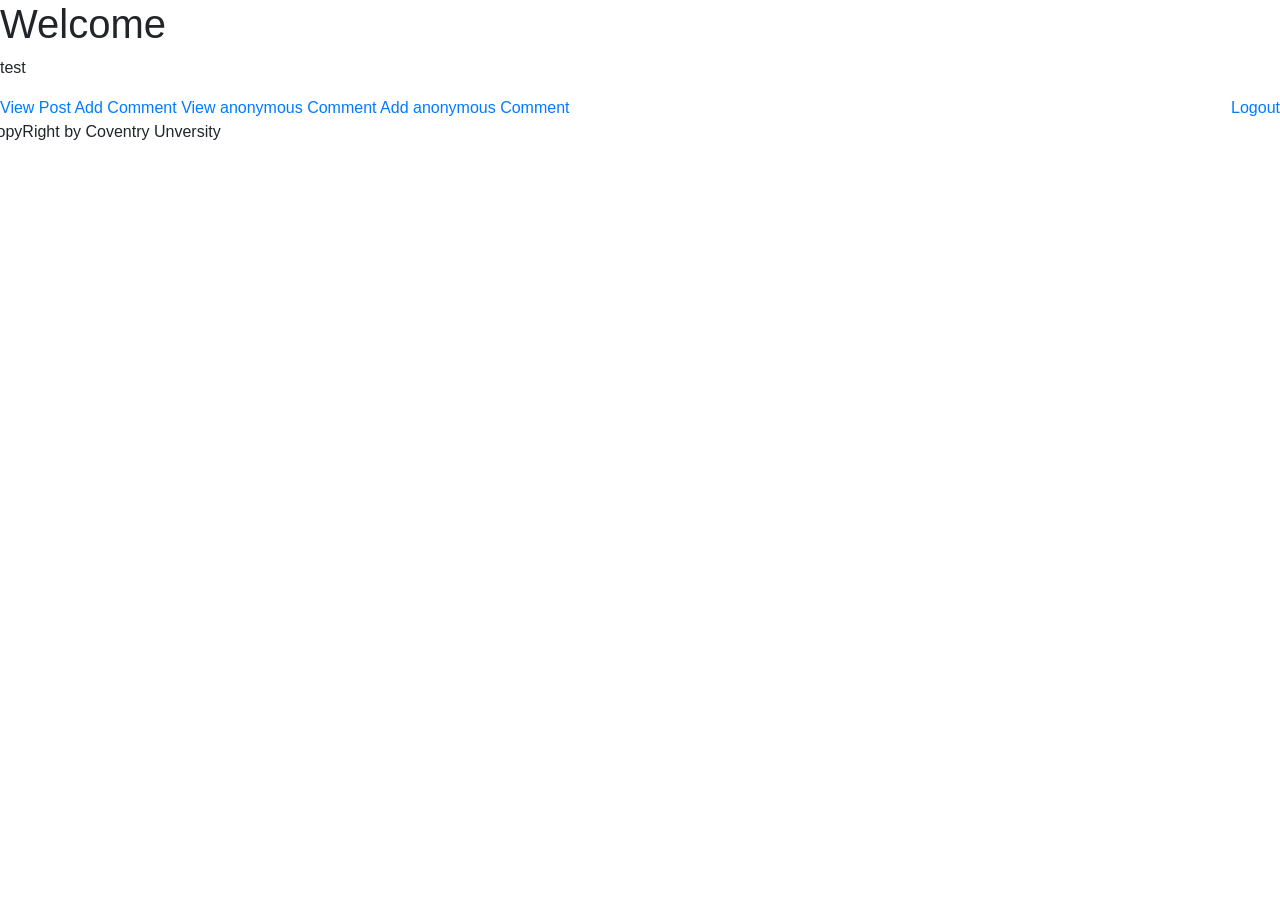
==== View/ViewAnonymous.html @ f4733b29 "Foruth commit" ====
<!DOCTYPE html>
<html>
<head>

<link rel="stylesheet" href="https://stackpath.bootstrapcdn.com/bootstrap/4.5.0/css/bootstrap.min.css" integrity="sha384-9aIt2nRpC12Uk9gS9baDl411NQApFmC26EwAOH8WgZl5MYYxFfc+NcPb1dKGj7Sk" crossorigin="anonymous">
<link rel='stylesheet' href="/css/ViewAnonymous.css">

</head>
<body>

<div class="header">
  <h1>Welcome</h1>
  <p id="username">test</p>
</div>
<div class="topnav">
  <a href="LoginMain.html">View Post</a>
  <a href="Addcomment.html">Add Comment</a>
  <a href="ViewAnonymous.html">View anonymous Comment</a>
  <a href="Addanonymous.html">Add anonymous Comment</a>
  <a id="logout" href="#" style="float:right">Logout</a>
</div>

<div class="row">
  <div class="leftcolumn">
    <div id='anonymous'></div>

<div class="footer">
  <p>CopyRight by Coventry Unversity</p>
</div>

</body>
<script src="https://ajax.googleapis.com/ajax/libs/jquery/3.5.1/jquery.min.js"></script>
<script src="https://cdn.jsdelivr.net/npm/popper.js@1.16.0/dist/umd/popper.min.js" integrity="sha384-Q6E9RHvbIyZFJoft+2mJbHaEWldlvI9IOYy5n3zV9zzTtmI3UksdQRVvoxMfooAo" crossorigin="anonymous"></script>
<script src="https://stackpath.bootstrapcdn.com/bootstrap/4.5.0/js/bootstrap.min.js" integrity="sha384-OgVRvuATP1z7JjHLkuOU7Xw704+h835Lr+6QL9UvYjZE3Ipu6Tp75j7Bh/kR0JKI" crossorigin="anonymous"></script>
<script src="/js/ViewAnonymous.js"></script>
</html>
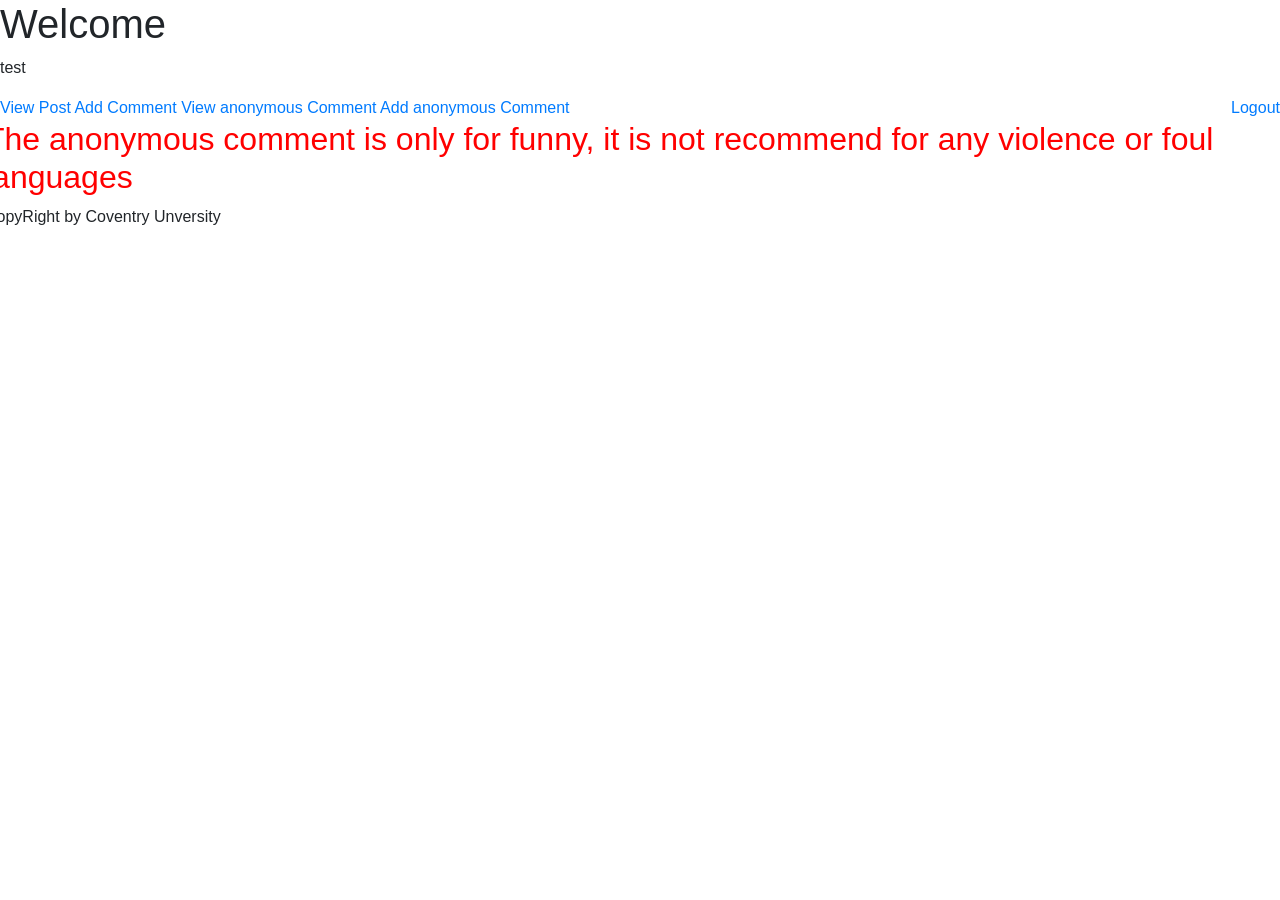
==== commit 83203a57: "Fifth commit" ====
--- a/View/ViewAnonymous.html
+++ b/View/ViewAnonymous.html
@@ -22,6 +22,7 @@
 
 <div class="row">
   <div class="leftcolumn">
+    <h2 style="color: red;">The anonymous comment is only for funny, it is not recommend for any violence or foul languages</h2>
     <div id='anonymous'></div>
 
 <div class="footer">
